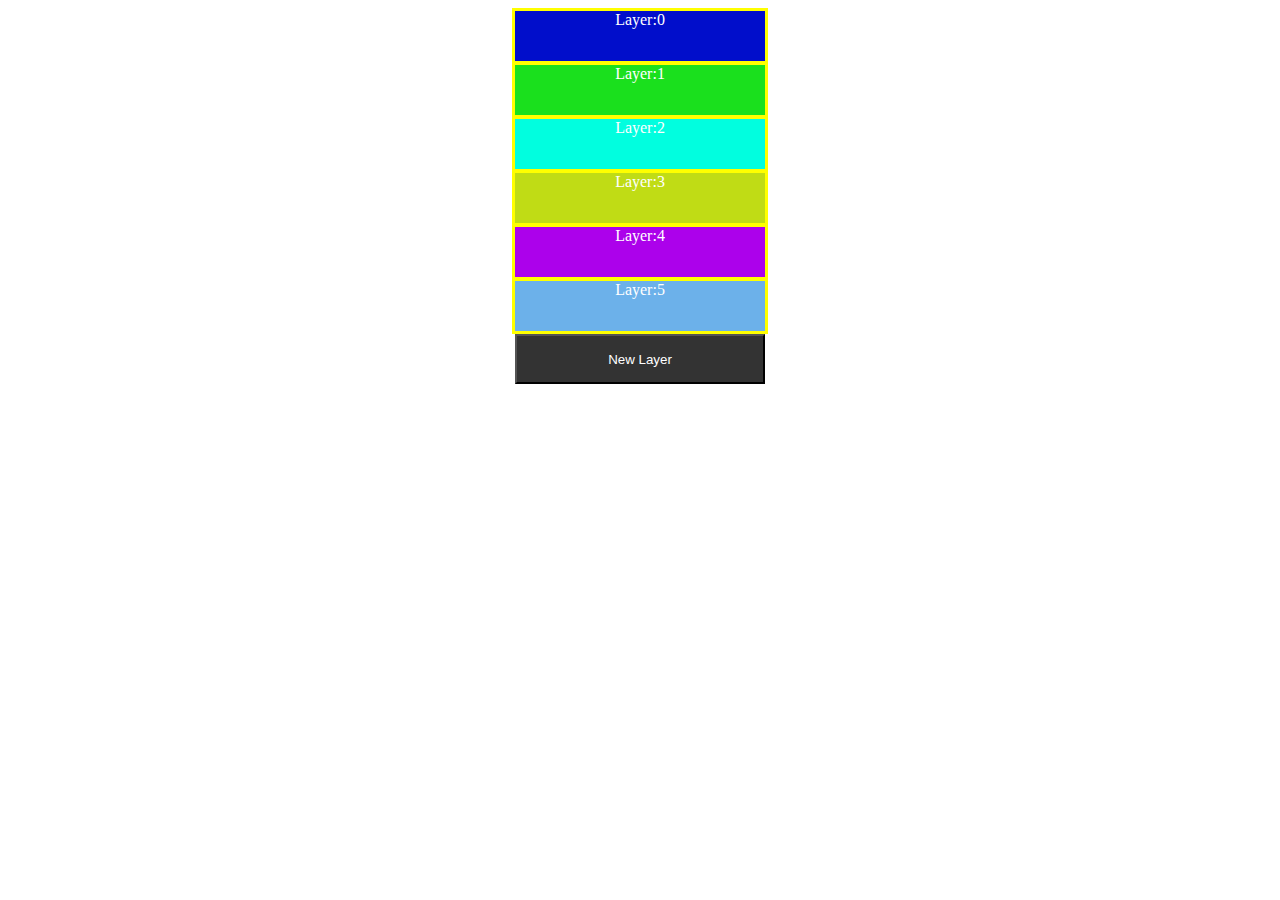
==== drag_test.html @ beea53be "Merge pull request #20 from asymptopia/master" ====
<html>
	<head>
	
	<title>Drag & Drop</title>
	<meta charset="UTF-8">
	<style>
		.layer_obj{
			width:250px;
			height:50px;
			background:#333333;
			color:#FFFFFF;
			text-align:center;
		}
		table{
			background:yellow;
		}
		.cell{
			height:50px;
		}
	</style>
	
	<script type="text/javascript">
		
		window.table=null;
		window.last_row_id=null;
		window.last_row_idx=null;
		var make_random_color=function(){
			var rval="#";
			var chars=["0","1","5","6","A","B","C","D","E","F"];
			for(var dummy=0;dummy<6;dummy++){
				var cidx=parseInt(Math.random()*chars.length);
				try{rval+=chars[cidx];}
				catch(e){rval+="F";}
			}
			return rval;
		}
		
		var get_row_idx_by_id=function(idn){
			var rows=window.table.rows;
			for(var ridx=0;ridx<rows.length;ridx++){
				if(rows[ridx].id==idn){
					return ridx;
				}
			}
		}
		
		var downCB=function(e){
			this_tile=e.target.id;
			window.last_row_id=e.target.parentNode.parentNode.id;
			window.last_row_idx=get_row_idx_by_id(window.last_row_id);
			console.log("downCB:"+this_tile+" @ "+window.last_row_id);
		}
		
		var dragCB=function(e){
			console.log("dragCB "+e.target.id);
			e.dataTransfer.setData("Text",e.target.id);
		}
		var dropCB=function(e){
			
			var new_row_id=e.target.parentNode.parentNode.id;
			var new_row_idx=get_row_idx_by_id(new_row_id);
			
			console.log("dropCB: new_row_idx="+new_row_idx);
			
			var r=window.table.insertRow(new_row_idx);
			r.id=make_random_id();
			
			var c=r.insertCell(-1);
			c.id=make_random_id();
			c.className="cell";
			
			e.preventDefault();
			var data=e.dataTransfer.getData("Text");
			c.appendChild(document.getElementById(data));
			c.addEventListener("drop",dropCB,false);
			c.addEventListener("dragover",allow_dropCB,false);

			console.log(new_row_idx+" "+window.last_row_idx);
			
			if(new_row_idx<=window.last_row_idx){
				console.log("dropCB: new_row_idx<=window.last_row_idx so deleting "+(last_row_idx+1));
				window.table.deleteRow(last_row_idx+1);
			}
			else{
				console.log("dropCB: new_row_idx>window.last_row_idx so deleting "+(last_row_idx));
				window.table.deleteRow(last_row_idx);
			}

			window.last_row_id=null;
			window.last_row_idx=null;
			
		}
		var allow_dropCB=function(e){
			console.log("allow_dropCB @ "+e.target.id);
			e.preventDefault();
		}
		var make_random_id=function(e){
			return parseInt(Math.random()*1E9).toString();
		}
		var new_layerCB=function(e){
			var obj=create_layer();
			take_layer(obj);
		}
		var create_layer=function(){
			var obj=document.createElement("div");
			obj.className="layer_obj";
			//obj.id=make_random_id();
			obj.id=window.table.rows.length;
			var label_text="Layer:"+obj.id;
			obj.innerHTML=label_text;
			obj.style.background=make_random_color();
			
			obj.draggable=true;
			obj.addEventListener("dragstart",dragCB,false);
			obj.addEventListener("mousedown",downCB,false);
			return obj;
		}
		var take_layer=function(lyr_obj){
			var r=window.table.insertRow(-1);
			r.id="row_"+make_random_id();
			
			var c=r.insertCell(-1);
			c.id="cell_"+make_random_id();
			c.className="cell";
			
			c.appendChild(lyr_obj);
			c.addEventListener("drop",dropCB,false);
			c.addEventListener("dragover",allow_dropCB,false);
		}
		var initialize=function(e){
			var drag_panel=document.getElementById("drag_panel");
			window.table=document.createElement("table");
			for(var ridx=0;ridx<6;ridx++){
				
				var obj=create_layer();
				take_layer(obj);
				
			}
			drag_panel.appendChild(window.table);
			
			var newB=document.createElement("input");
			newB.type="button";
			newB.value="New Layer";
			newB.className="layer_obj";
			newB.addEventListener("click",new_layerCB,false);
			drag_panel.appendChild(newB);
		}
		
	</script>
	
	</head>
	<body onload="initialize()">
		<center>
		<div id="drag_panel" class="drag_panel"></div>
		</center>
	</body>
</html>
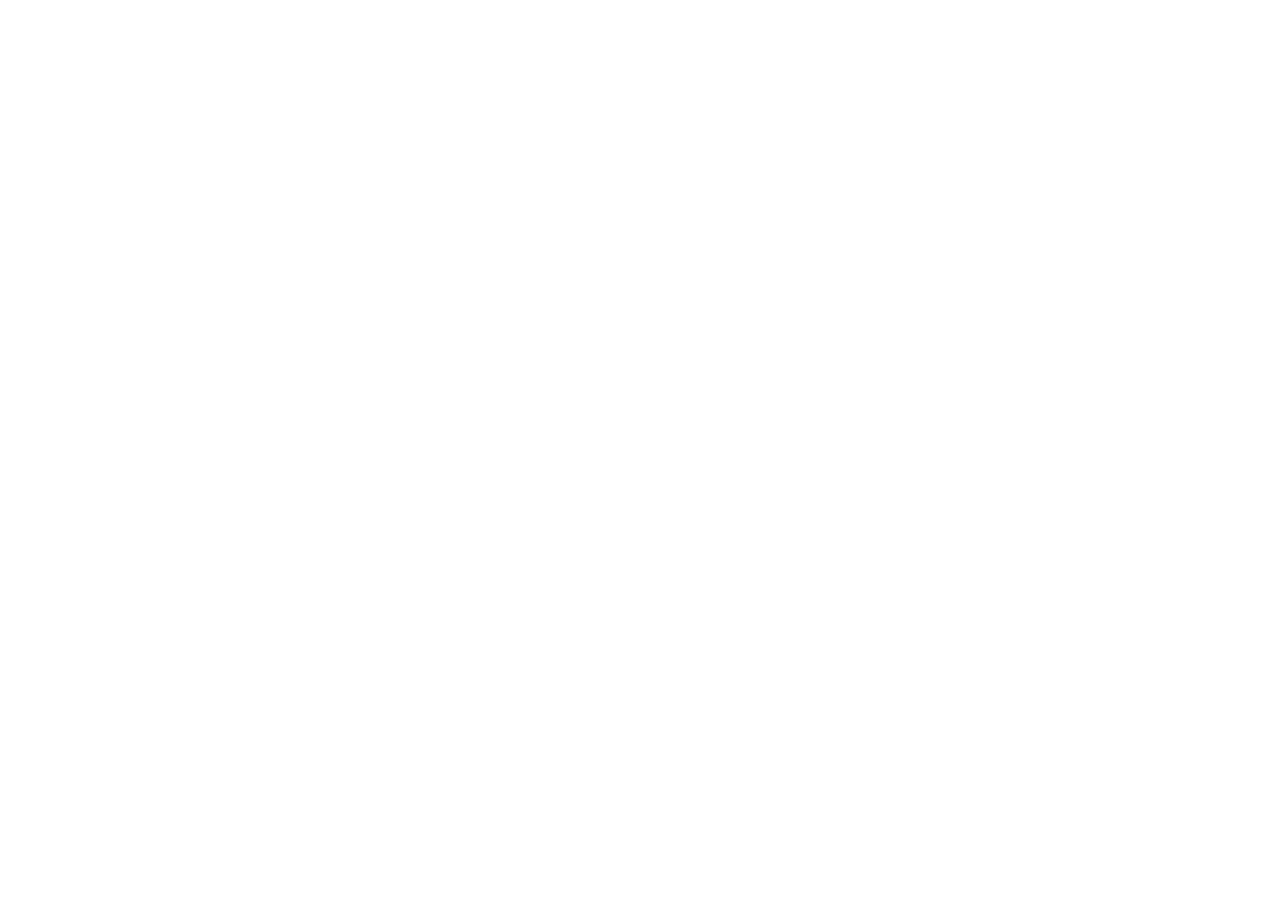
==== commit c01515c6: "Sync repo with upstream" ====
--- a/drag_test.html
+++ b/drag_test.html
@@ -22,8 +22,11 @@
 	<script type="text/javascript">
 		
 		window.table=null;
-		window.last_row_id=null;
 		window.last_row_idx=null;
+		
+		var make_random_id=function(e){
+			return parseInt(Math.random()*1E9).toString();
+		}
 		var make_random_color=function(){
 			var rval="#";
 			var chars=["0","1","5","6","A","B","C","D","E","F"];
@@ -46,8 +49,7 @@
 		
 		var downCB=function(e){
 			this_tile=e.target.id;
-			window.last_row_id=e.target.parentNode.parentNode.id;
-			window.last_row_idx=get_row_idx_by_id(window.last_row_id);
+			window.last_row_idx=get_row_idx_by_id(e.target.parentNode.parentNode.id);
 			console.log("downCB:"+this_tile+" @ "+window.last_row_id);
 		}
 		
@@ -55,6 +57,7 @@
 			console.log("dragCB "+e.target.id);
 			e.dataTransfer.setData("Text",e.target.id);
 		}
+		
 		var dropCB=function(e){
 			
 			var new_row_id=e.target.parentNode.parentNode.id;
@@ -90,12 +93,10 @@
 			window.last_row_idx=null;
 			
 		}
+		
 		var allow_dropCB=function(e){
 			console.log("allow_dropCB @ "+e.target.id);
 			e.preventDefault();
-		}
-		var make_random_id=function(e){
-			return parseInt(Math.random()*1E9).toString();
 		}
 		var new_layerCB=function(e){
 			var obj=create_layer();
@@ -104,8 +105,7 @@
 		var create_layer=function(){
 			var obj=document.createElement("div");
 			obj.className="layer_obj";
-			//obj.id=make_random_id();
-			obj.id=window.table.rows.length;
+			obj.id=window.table.rows.length+_"+make_random_id();
 			var label_text="Layer:"+obj.id;
 			obj.innerHTML=label_text;
 			obj.style.background=make_random_color();
